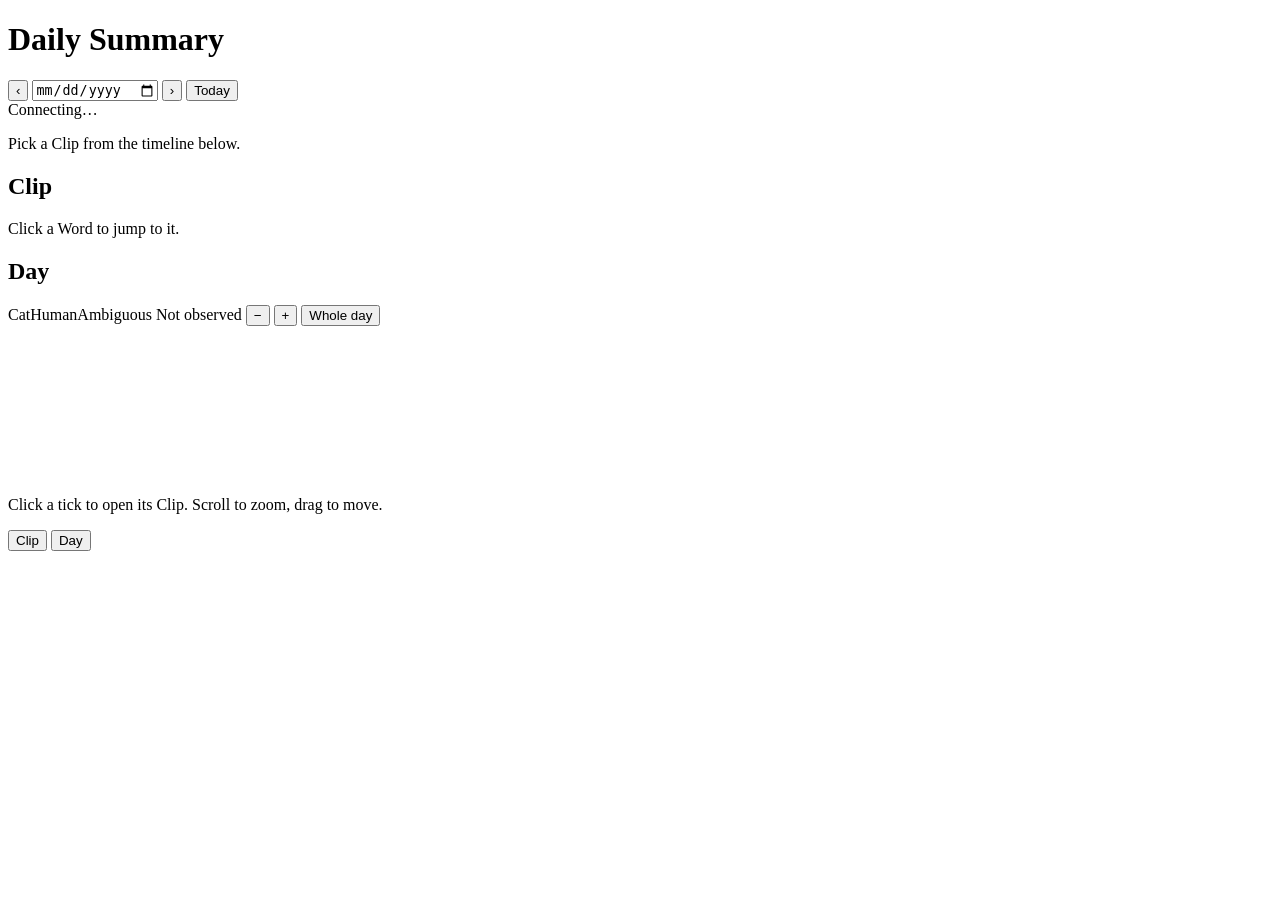
==== correlator/correlator/static/daily.html @ 5547811e "feat(correlator): replace the dashboard with four pages Daily Summary, Review, Live Feed and Metrics" ====
<!doctype html>
<html lang="en">
<head>
  <meta charset="utf-8">
  <meta name="viewport" content="width=device-width, initial-scale=1">
  <title>Daily Summary · FluentPet Board</title>
  <link rel="stylesheet" href="static/style.css">
</head>
<body data-page="Daily Summary">
  <header class="topbar">
    <h1>Daily Summary</h1>
    <div class="stepper">
      <button id="day-previous" title="The day before" aria-label="The day before">‹</button>
      <input type="date" id="day-picker" aria-label="Day shown">
      <button id="day-next" title="The day after" aria-label="The day after">›</button>
      <button id="day-today" class="quiet">Today</button>
    </div>
    <span class="status" id="status">Connecting…</span>
  </header>

  <div class="notice" id="notice" hidden></div>

  <main class="daily">
    <section class="stage">
      <div class="player card">
        <video id="video" controls playsinline preload="metadata" hidden></video>
        <p class="player-message" id="player-message">Pick a Clip from the timeline below.</p>
      </div>

      <div class="card strip">
        <div class="strip-head">
          <h2 id="clip-title">Clip</h2>
          <span class="hint" id="clip-hint">Click a Word to jump to it.</span>
        </div>
        <div class="clip-timeline" id="clip-timeline"></div>
      </div>

      <div class="card strip">
        <div class="strip-head">
          <h2 id="day-title">Day</h2>
          <span class="legend">
            <span class="key cat">Cat</span><span class="key human">Human</span><span class="key ambiguous">Ambiguous</span>
            <span class="key unobserved">Not observed</span>
          </span>
          <span class="zoom">
            <button id="zoom-out" title="Zoom out" aria-label="Zoom out">−</button>
            <button id="zoom-in" title="Zoom in" aria-label="Zoom in">+</button>
            <button id="zoom-reset" class="quiet">Whole day</button>
          </span>
        </div>
        <div class="day-timeline" id="day-timeline">
          <canvas id="day-canvas"></canvas>
          <div class="tooltip" id="day-tooltip" hidden></div>
        </div>
        <p class="hint">Click a tick to open its Clip. Scroll to zoom, drag to move.</p>
      </div>
    </section>

    <aside class="card panel">
      <div class="subtabs" role="tablist">
        <button role="tab" data-subtab="clip" class="active">Clip</button>
        <button role="tab" data-subtab="day">Day</button>
      </div>
      <div id="subtab-clip" class="subtab"></div>
      <div id="subtab-day" class="subtab" hidden></div>
    </aside>
  </main>

  <script src="static/common.js"></script>
  <script src="static/daily.js"></script>
</body>
</html>
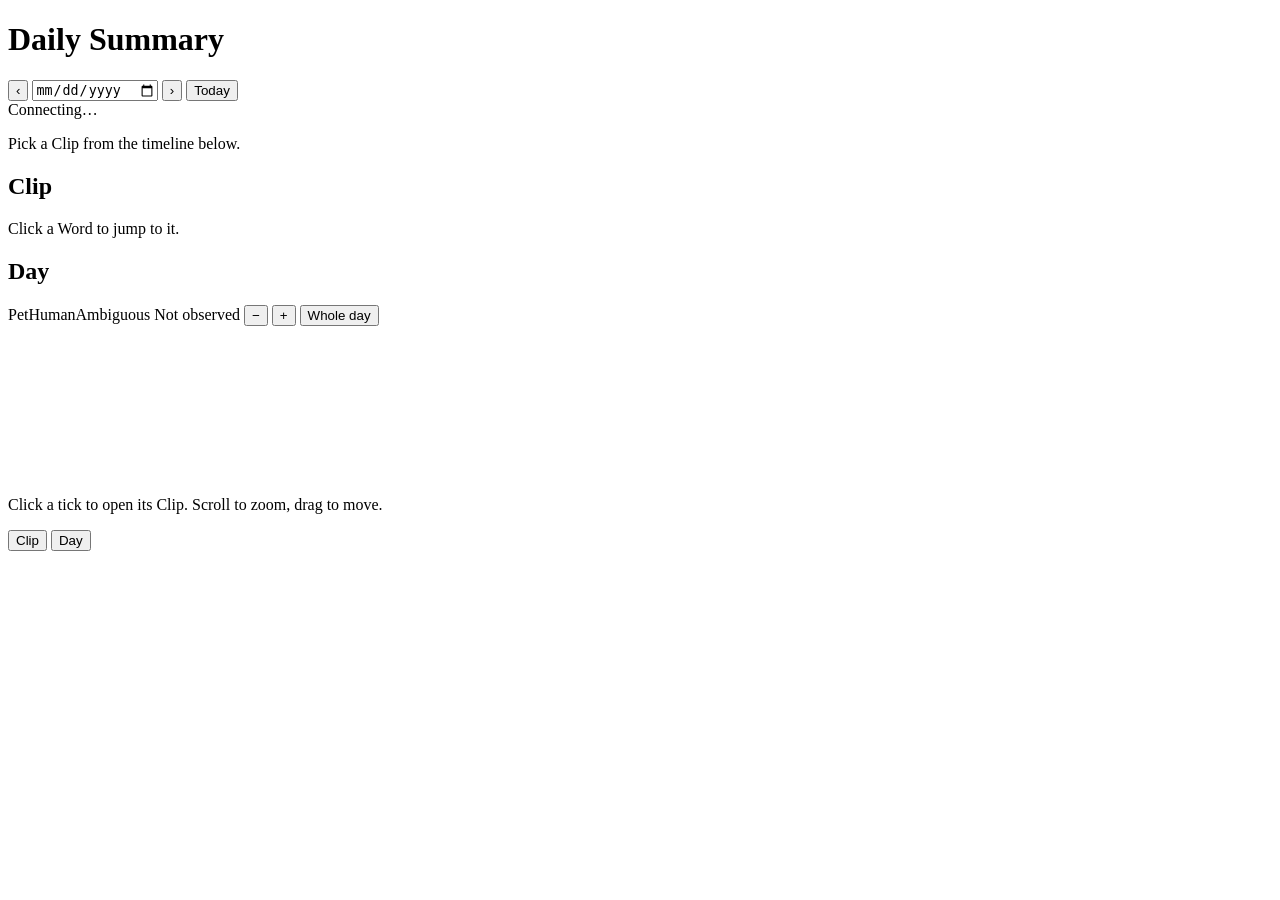
==== commit 8a9e75ea: "feat(correlator): show the Pet's name on the pages Co-Authored-By: Claude Opus 5.5 <noreply@anthropi" ====
--- a/correlator/correlator/static/daily.html
+++ b/correlator/correlator/static/daily.html
@@ -39,7 +39,7 @@
         <div class="strip-head">
           <h2 id="day-title">Day</h2>
           <span class="legend">
-            <span class="key cat">Cat</span><span class="key human">Human</span><span class="key ambiguous">Ambiguous</span>
+            <span class="key pet" data-pet-name>Pet</span><span class="key human">Human</span><span class="key ambiguous">Ambiguous</span>
             <span class="key unobserved">Not observed</span>
           </span>
           <span class="zoom">
@@ -66,6 +66,7 @@
     </aside>
   </main>
 
+  <script src="settings.js"></script>
   <script src="static/common.js"></script>
   <script src="static/daily.js"></script>
 </body>
